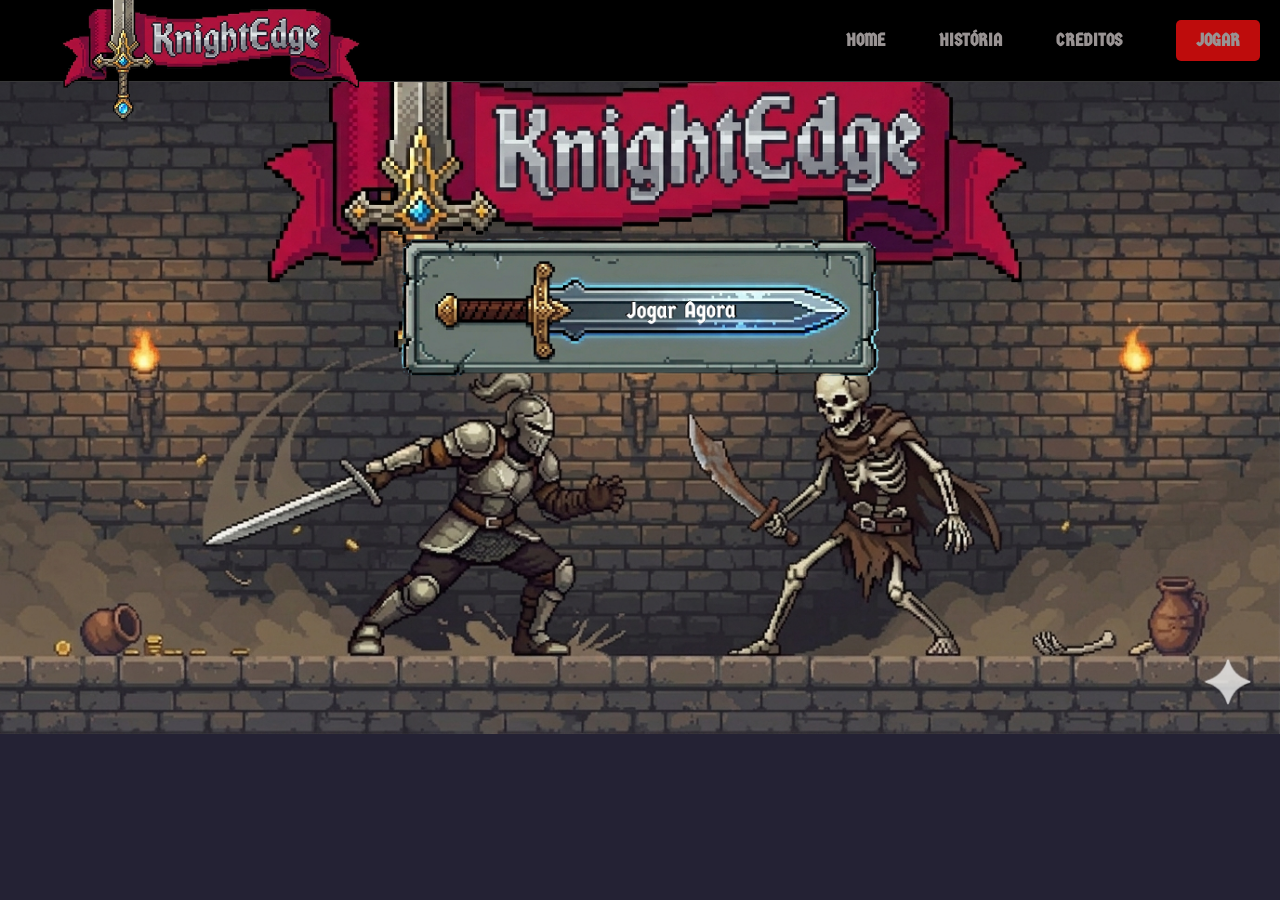
==== index.html @ a3675bb2 "ajustado as pastas para o github pages" ====
<!DOCTYPE html>
<html lang="pt-br">
<head>
    <meta charset="UTF-8">
    <meta name="viewport" content="width=device-width, initial-scale=1.0">
    <title>KnightEdge</title>
    <link rel="icon" href="imgs/icone.png">
    <link rel="preconnect" href="https://fonts.googleapis.com">
    <link rel="preconnect" href="https://fonts.gstatic.com" crossorigin>
    <link href="https://fonts.googleapis.com/css2?family=Germania+One&display=swap" rel="stylesheet">
    <link rel="stylesheet" href="css/all.min.css">
    <link rel="stylesheet" href="css/style.css">
    
</head>
<body>
    <header>
        <a href="index.html" title="Home" class="logo">
            <img src="imgs/gamelogo.png" alt="KnightEdge Banner" title="KnightEdge Banner">
        </a>
        <nav>
            <ul>
                <li>
                    <a href="index.html">Home</a>
                </li>
                <li>
                    <a href="historia.html">História</a>
                </li>
                <li>
                    <a href="creditos.html">Creditos</a>
                </li>
                <li class="btnjogar">
                    <a href="jogar.html">Jogar</a>
                </li>
            </ul>
        </nav>
    </header>

    <div class="banner">
        <img src="imgs/banner.png" class="banner-img" alt="KnightEdge Banner" title="KnightEdge Banner">
        <a href="jogar.html">
            <img src="imgs/jogaragorabtn.png" class="botao-jogar" alt="Botão Jogar" title="Botão Jogar">
        </a>
    </div>
    <main>
        <section>
        </section>
    </main>
</body>
</html>
---- css/style.css ----
*{
    margin: 0;
    padding: 0;
    font-family: "germania one", sans-serif;
}

body {
    background-color: #242234;
}

header{
    position: fixed;
    width: 100%;
    background-color: rgb(0, 0, 0);
    top: 0;
    border-bottom: 1px solid #383838;
    text-align: center;
    padding: 5px;
    nav{
        a{
            text-decoration: none;
            color: #999393;
            font-weight: bold;
        }
            .btnjogar a{
                background-color: rgb(190, 12, 12);
                padding: 10px 20px;
                border-radius: 5px;
            }
    }
    img{
        position: absolute;
        top: 0px;           
        left: 20px;          
        height: 120px;       
        z-index: 100;        
        width: auto;
    }
}

.banner{
    img{
        width: 100%;
        height: auto;
    }
    .botao-jogar{
        display: none;
    }
}

main {
    width: 400px;
    margin: auto;
    background-color: #242234;
    color: #ffffff;
    #instrucoes {
        text-align: center;
        margin-top: 50px;
        div{
            border: #ffffff solid 1px;
        }
        h2{
            text-align: center;
            margin: 15px;
            padding: 10px;
        }
        p{
            padding: 30px;
            text-align: center;
            font-size: 18px;
        }
    }
}

#jogo{
    margin-top: 150px;
    width: 100%;
    height: auto;
    text-align: center;
    iframe{
        text-align: center;
        width: 1000px;
        height: 562px;
        border: none;
    }
}

/* Regras para telas maiores que 480px*/

@media(min-width: 480px) {
    header{
        width: 100%;
        display: inline-block;
        z-index: 10;
        .logo{
            float: left;
            z-index: 11;
        }
        nav{
            float: right;
            ul{
                list-style: none;
                li{
                    display: inline-block;
                    padding: 25px;
                    a{
                        text-transform: uppercase;
                        font-size: 18px;
                    }
                    a:hover {
                        color: rgb(255, 255, 255);
                    }
                }
            }
        }
    }/*Fim do Header*/
    .banner
    {
        position: relative;
        margin-top: 20px;
        .botao-jogar{
            display: block;
            position: absolute;
            height: 140px;
            width: auto;
            top: 40%;
            left: 50%;
            transform: translate(-50%, -50%);
        }
    }/*Fim do Banner*/
    main{
        width: 1200px;
        margin-top: 130px;
        .instrucoes{
            div{
                width: 100%;
            }    
        }
        .historia{
            div{
                margin-top: 150px;
                h1{
                    text-align: center;
                    margin-bottom: 20px;
                }
            }
        }
    }
} /*Fim do media*/
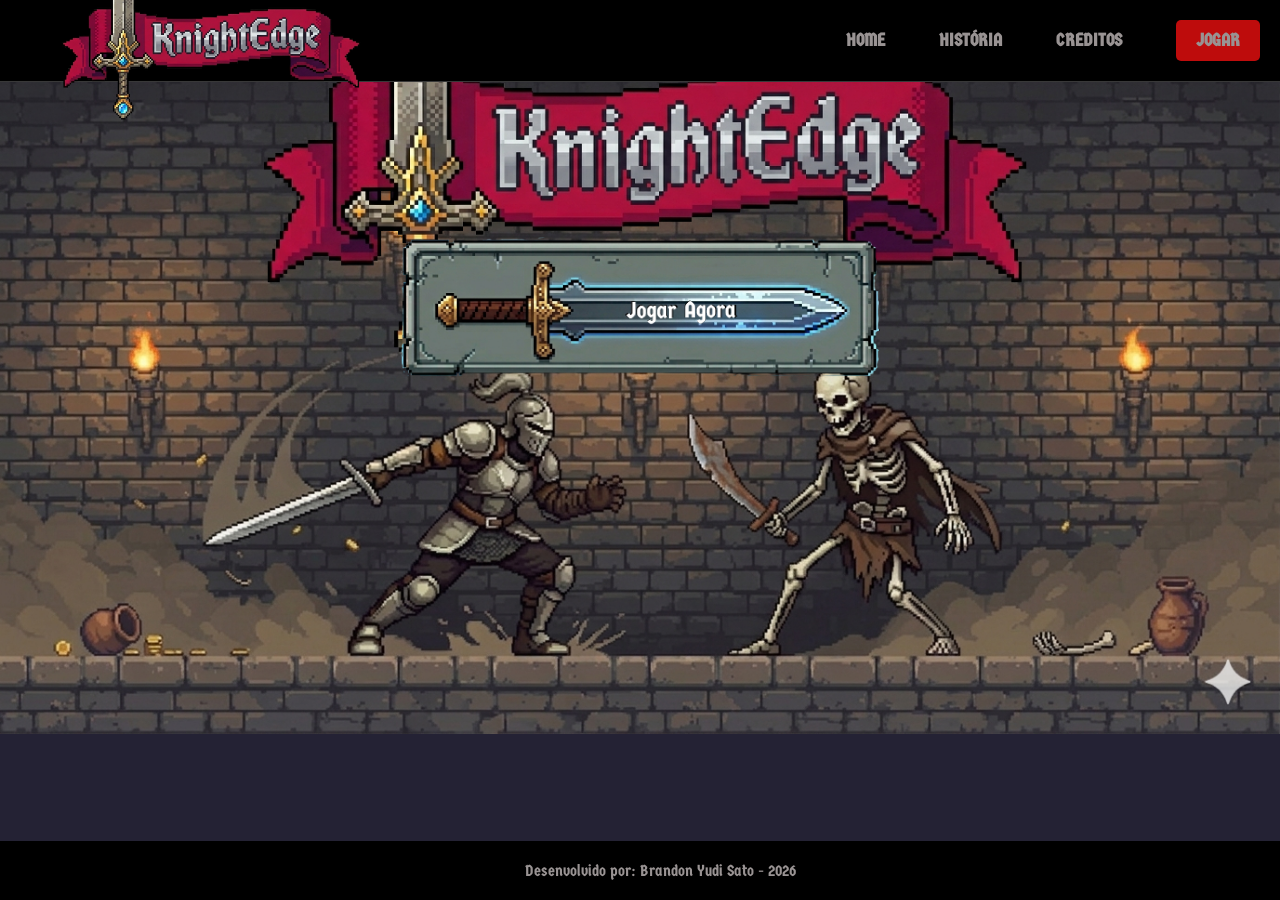
==== commit a47abf5d: "progredindo o site" ====
--- a/index.html
+++ b/index.html
@@ -42,8 +42,9 @@
         </a>
     </div>
     <main>
-        <section>
-        </section>
     </main>
+    <footer>
+        <p>Desenvolvido por: Brandon Yudi Sato - 2026</p>
+    </footer>
 </body>
 </html>
--- a/css/style.css
+++ b/css/style.css
@@ -28,14 +28,10 @@
                 border-radius: 5px;
             }
     }
-    img{
-        position: absolute;
-        top: 0px;           
-        left: 20px;          
-        height: 120px;       
-        z-index: 100;        
-        width: auto;
-    }
+}
+
+.logo {
+    display: none;
 }
 
 .banner{
@@ -53,6 +49,14 @@
     margin: auto;
     background-color: #242234;
     color: #ffffff;
+    h2{
+        text-align: center;
+        margin: 15px;
+        padding: 10px;
+    }
+    p{
+        font-size: 22px;
+    }
     #instrucoes {
         text-align: center;
         margin-top: 50px;
@@ -70,21 +74,39 @@
             font-size: 18px;
         }
     }
-}
-
-#jogo{
-    margin-top: 150px;
+    .recursos {
+        margin-bottom: 40px;
+    }
+    .recursos-img {
+        display: inline-block;
+        margin-right: 20px;
+        vertical-align: top;
+        img{
+            border: 1px solid #ffffff;
+            width: 80px;
+            height: 80px;
+        }
+    }
+
+    .recursos-info {
+        display: inline-block;
+        vertical-align: top;
+    }
+    .recursos-info p, .recursos-info a {
+        margin: 5px;
+    }
+}
+
+footer {
+    position: fixed;
+    bottom: 0;
     width: 100%;
-    height: auto;
     text-align: center;
-    iframe{
-        text-align: center;
-        width: 1000px;
-        height: 562px;
-        border: none;
-    }
-}
-
+    padding: 20px;
+    background-color: #000000;
+    color: #999393;
+    margin-top: 50px;
+}
 /* Regras para telas maiores que 480px*/
 
 @media(min-width: 480px) {
@@ -93,8 +115,17 @@
         display: inline-block;
         z-index: 10;
         .logo{
+            display: block;
             float: left;
             z-index: 11;
+             img{
+                position: absolute;
+                top: 0px;           
+                left: 20px;          
+                height: 120px;       
+                z-index: 100;        
+                width: auto;
+            }      
         }
         nav{
             float: right;
@@ -129,21 +160,55 @@
         }
     }/*Fim do Banner*/
     main{
-        width: 1200px;
+        width: 1280px;
         margin-top: 130px;
-        .instrucoes{
-            div{
-                width: 100%;
-            }    
+        #jogo{
+            margin-top: 150px;
+            width: 100%;
+            height: auto;
+            text-align: center;
+        }
+        iframe{
+            text-align: center;
+            width: 1280px;
+            height: 720px;
+            border: none;
         }
         .historia{
-            div{
-                margin-top: 150px;
-                h1{
-                    text-align: center;
-                    margin-bottom: 20px;
-                }
-            }
-        }
-    }
-} /*Fim do media*/+            img{
+                text-align: center;
+                margin: 20px;
+            }
+            .grid{
+                .coluna-texto{
+                    margin-top: 20px;
+                    display: inline-block;
+                    vertical-align: top;
+                    width: 48%;
+                    p{
+                        font-size: 22px;
+                    }
+                }
+                .coluna-imagemtexto{
+                    display: inline-block;
+                    vertical-align: top;
+                    width: 48%;
+                    img{
+                        width: 100%;
+                        height: auto;
+                    }
+                }
+                .coluna-imagem{
+                    display: inline-block;
+                    vertical-align: top;
+                    width: 48%;
+                    img{
+                        width: 100%;
+                        height: auto;
+                    }
+                }
+            }
+        }
+    }
+} 
+/*Fim do media*/
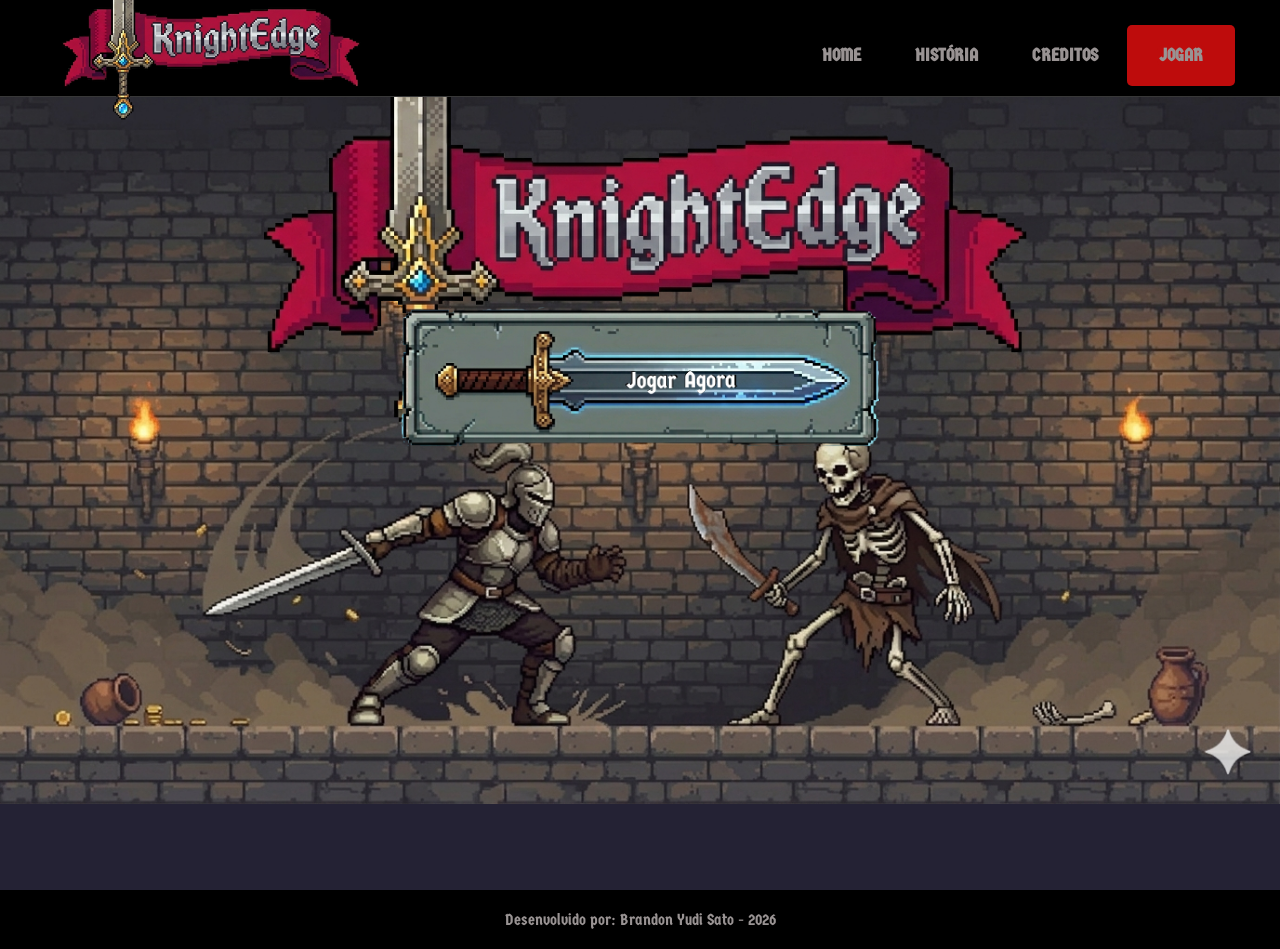
==== commit 558d4871: "Adicionado conteudo na pagina credito e sobre do site." ====
--- a/index.html
+++ b/index.html
@@ -17,32 +17,41 @@
         <a href="index.html" title="Home" class="logo">
             <img src="imgs/gamelogo.png" alt="KnightEdge Banner" title="KnightEdge Banner">
         </a>
-        <nav>
+
+        <a href="javascript:menu()" class="header-menu">
+            <i class="fas fa-bars"></i>
+        </a>
+        <nav id="menu">
             <ul>
                 <li>
                     <a href="index.html">Home</a>
                 </li>
                 <li>
-                    <a href="historia.html">História</a>
+                    <a href="sobre.html">História</a>
                 </li>
                 <li>
                     <a href="creditos.html">Creditos</a>
                 </li>
                 <li class="btnjogar">
-                    <a href="jogar.html">Jogar</a>
+                    <a href="knightedge/index.html" target="_blank">Jogar</a>
                 </li>
             </ul>
         </nav>
     </header>
-
+<main>
     <div class="banner">
         <img src="imgs/banner.png" class="banner-img" alt="KnightEdge Banner" title="KnightEdge Banner">
-        <a href="jogar.html">
+        <a href="knightedge/index.html" target="_blank">
             <img src="imgs/jogaragorabtn.png" class="botao-jogar" alt="Botão Jogar" title="Botão Jogar">
         </a>
     </div>
-    <main>
-    </main>
+</main>
+    <script src="js/jquery-3.7.1.min.js"></script>
+    <script>
+        function menu() {
+            $("#menu").toggle();
+        }
+    </script>
     <footer>
         <p>Desenvolvido por: Brandon Yudi Sato - 2026</p>
     </footer>
--- a/css/style.css
+++ b/css/style.css
@@ -2,10 +2,13 @@
     margin: 0;
     padding: 0;
     font-family: "germania one", sans-serif;
+    box-sizing: border-box;
 }
 
 body {
     background-color: #242234;
+    overflow-x: hidden;
+    width: 100%;
 }
 
 header{
@@ -16,7 +19,21 @@
     border-bottom: 1px solid #383838;
     text-align: center;
     padding: 5px;
+
+
+    .header-menu {
+        float: right;
+        margin: 10px;
+        color: #CCC;
+        border: 1px solid #CCC;
+        font-size: 20px;
+        border-radius: 10px;
+        padding: 5px;
+    }
     nav{
+        display: none;
+        text-align: center;
+        margin-top: 60px;
         a{
             text-decoration: none;
             color: #999393;
@@ -24,14 +41,23 @@
         }
             .btnjogar a{
                 background-color: rgb(190, 12, 12);
-                padding: 10px 20px;
+                padding: 0px 2px;
                 border-radius: 5px;
             }
     }
 }
 
 .logo {
-    display: none;
+    display: block;
+    float: left;
+     img{
+        position: absolute;
+        top: 0px;           
+        left: 20px;
+        height: 75px;
+        z-index: 100;
+        width: auto;
+    }
 }
 
 .banner{
@@ -40,46 +66,50 @@
         height: auto;
     }
     .botao-jogar{
-        display: none;
+        height: 100px;
     }
 }
 
 main {
-    width: 400px;
-    margin: auto;
+    width: 100%;
+    margin-top: 80px;
+    max-width: 400px;
+    min-height: 800px;
     background-color: #242234;
     color: #ffffff;
     h2{
         text-align: center;
+        font-size: 32px;
         margin: 15px;
         padding: 10px;
     }
     p{
         font-size: 22px;
     }
-    #instrucoes {
-        text-align: center;
-        margin-top: 50px;
-        div{
-            border: #ffffff solid 1px;
-        }
-        h2{
-            text-align: center;
-            margin: 15px;
-            padding: 10px;
-        }
-        p{
-            padding: 30px;
-            text-align: center;
-            font-size: 18px;
-        }
-    }
-    .recursos {
-        margin-bottom: 40px;
+    .sobre{
+         .grid{
+            .coluna-texto{
+                padding: 20px;
+                margin-bottom: 10px;
+                p{
+                    margin-left: 20px;
+                    font-size: 22px;
+                }
+            }
+            .coluna-imagem{
+                text-align: center;
+                margin-bottom: 20px;
+                border: 1px solid #ffffff;
+                img{
+                    width: 100%;
+                    height: 400px;
+                }
+            }
+        }
     }
     .recursos-img {
         display: inline-block;
-        margin-right: 20px;
+        margin: 25px;
         vertical-align: top;
         img{
             border: 1px solid #ffffff;
@@ -91,21 +121,25 @@
     .recursos-info {
         display: inline-block;
         vertical-align: top;
+        margin: 15px;
     }
     .recursos-info p, .recursos-info a {
+        margin: 5px;;
+    }
+    .recursos-info a{
         margin: 5px;
+        font-size: 22px;
+        color: #ffffff;
     }
 }
 
 footer {
-    position: fixed;
-    bottom: 0;
+
     width: 100%;
     text-align: center;
     padding: 20px;
     background-color: #000000;
     color: #999393;
-    margin-top: 50px;
 }
 /* Regras para telas maiores que 480px*/
 
@@ -127,8 +161,21 @@
                 width: auto;
             }      
         }
+        .header-menu{
+            display: none;
+            
+        }
+        
         nav{
+            display: block;
+            margin-top: 15px;
+            margin-right: 40px;
             float: right;
+            .btnjogar {
+                padding: 20px 30px;
+                background-color: rgb(190, 12, 12);
+                border-radius: 5px;
+            }
             ul{
                 list-style: none;
                 li{
@@ -145,10 +192,10 @@
             }
         }
     }/*Fim do Header*/
-    .banner
-    {
+    .banner{
         position: relative;
         margin-top: 20px;
+        width: auto;
         .botao-jogar{
             display: block;
             position: absolute;
@@ -160,8 +207,10 @@
         }
     }/*Fim do Banner*/
     main{
-        width: 1280px;
-        margin-top: 130px;
+        max-width: none;
+        height: auto;
+        width: auto;
+        margin-top: 90px;
         #jogo{
             margin-top: 150px;
             width: 100%;
@@ -170,45 +219,26 @@
         }
         iframe{
             text-align: center;
-            width: 1280px;
-            height: 720px;
+            width: 1000px;
+            height: 552px;
             border: none;
-        }
-        .historia{
-            img{
-                text-align: center;
-                margin: 20px;
-            }
+            margin-bottom: 100px;
+        }
+        .sobre{
             .grid{
                 .coluna-texto{
-                    margin-top: 20px;
                     display: inline-block;
                     vertical-align: top;
-                    width: 48%;
-                    p{
-                        font-size: 22px;
-                    }
-                }
-                .coluna-imagemtexto{
-                    display: inline-block;
-                    vertical-align: top;
-                    width: 48%;
-                    img{
-                        width: 100%;
-                        height: auto;
-                    }
+                    width: 42%;
                 }
                 .coluna-imagem{
                     display: inline-block;
                     vertical-align: top;
-                    width: 48%;
-                    img{
-                        width: 100%;
-                        height: auto;
-                    }
-                }
-            }
-        }
-    }
-} 
+                    width: 30%;
+                }
+            }
+        }
+    }
+}
+
 /*Fim do media*/
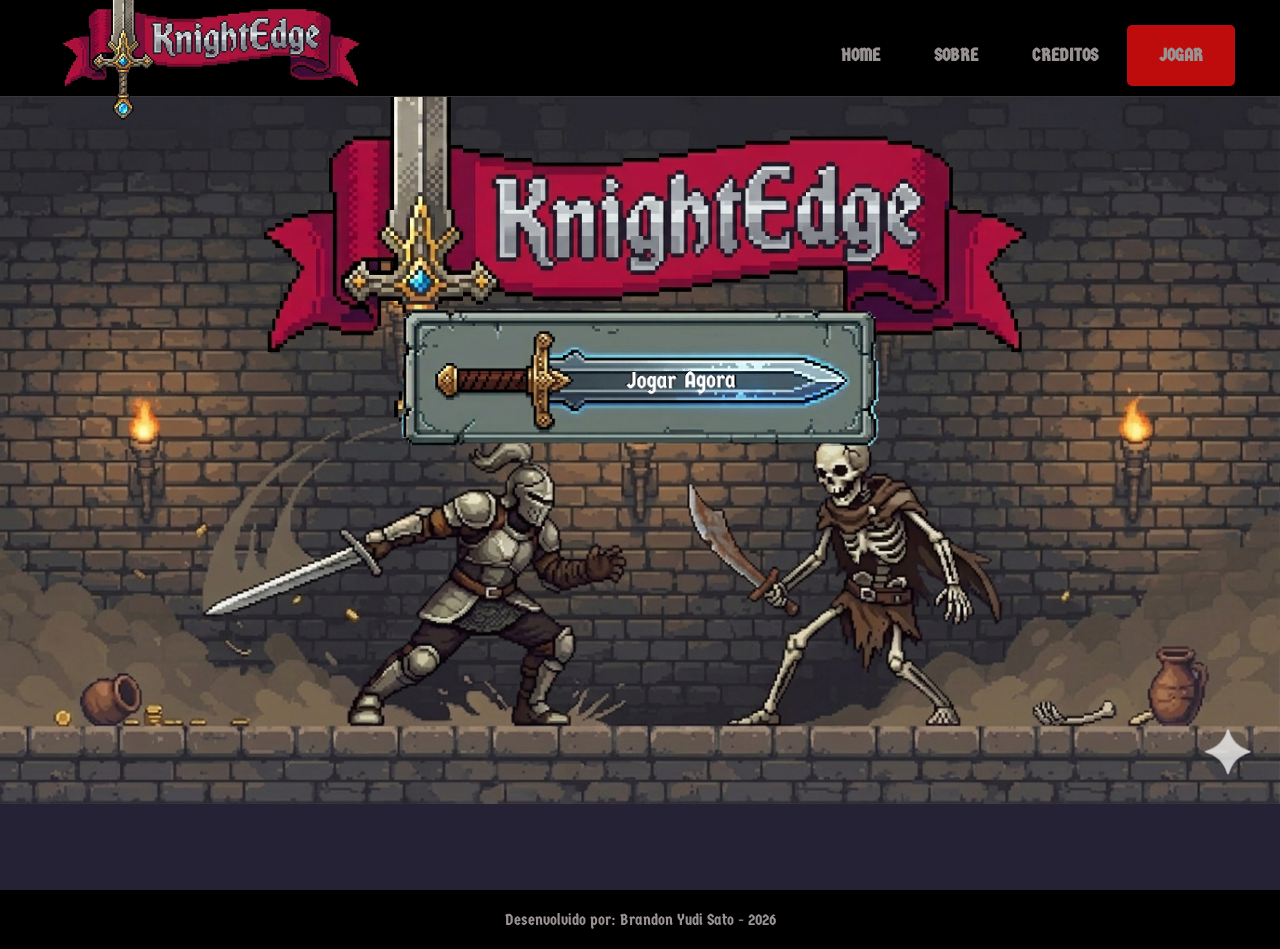
==== commit 65962a2f: "Mudado o história para sobre" ====
--- a/index.html
+++ b/index.html
@@ -27,7 +27,7 @@
                     <a href="index.html">Home</a>
                 </li>
                 <li>
-                    <a href="sobre.html">História</a>
+                    <a href="sobre.html">Sobre</a>
                 </li>
                 <li>
                     <a href="creditos.html">Creditos</a>
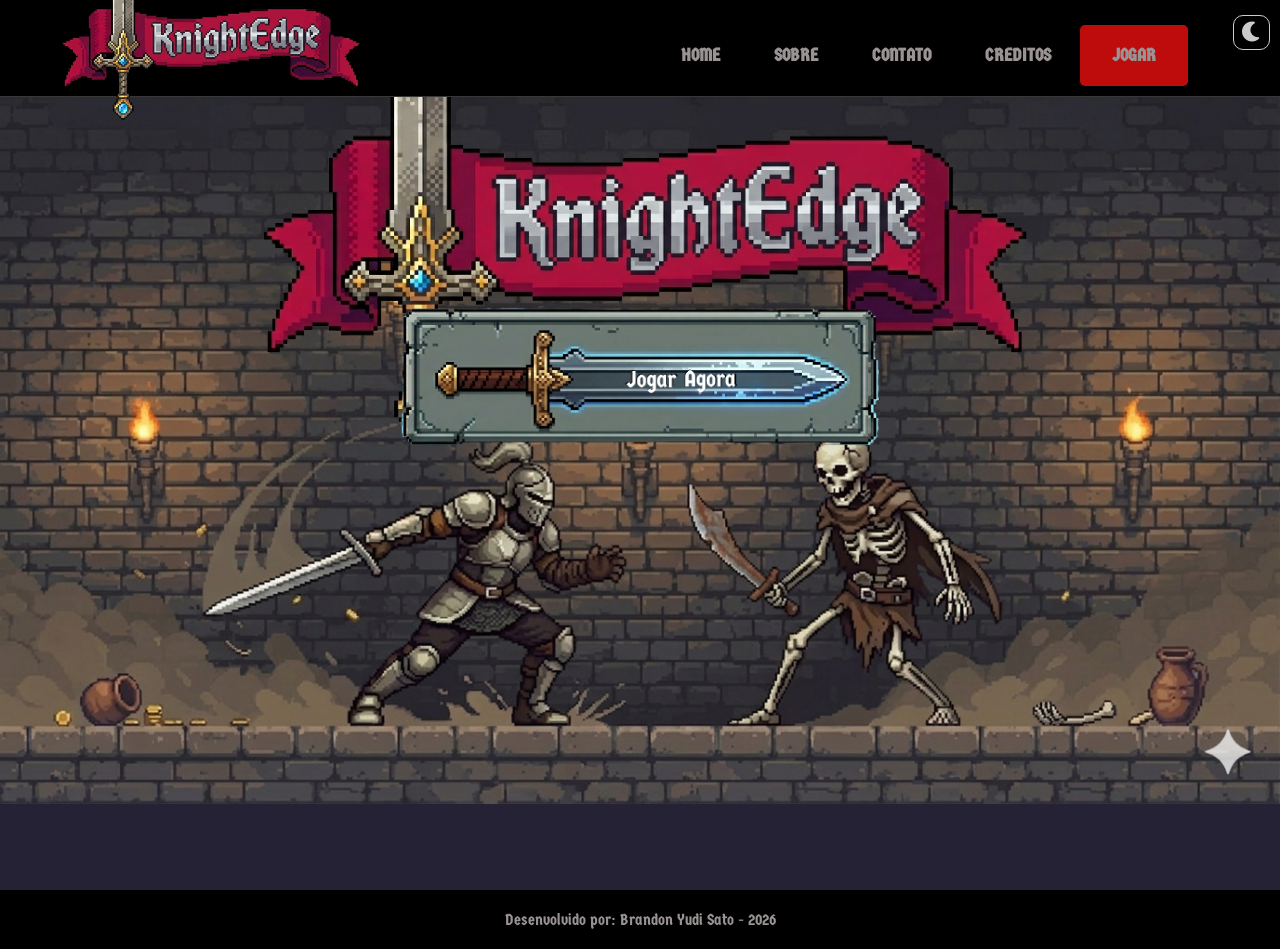
==== commit c0c91f42: "Adicionado o js finalizado o jogo e adicionado a pagina contato" ====
--- a/index.html
+++ b/index.html
@@ -4,7 +4,7 @@
     <meta charset="UTF-8">
     <meta name="viewport" content="width=device-width, initial-scale=1.0">
     <title>KnightEdge</title>
-    <link rel="icon" href="imgs/icone.png">
+    <link rel="icon" href="imgs/logo.png">
     <link rel="preconnect" href="https://fonts.googleapis.com">
     <link rel="preconnect" href="https://fonts.gstatic.com" crossorigin>
     <link href="https://fonts.googleapis.com/css2?family=Germania+One&display=swap" rel="stylesheet">
@@ -18,6 +18,9 @@
             <img src="imgs/gamelogo.png" alt="KnightEdge Banner" title="KnightEdge Banner">
         </a>
 
+        <a href="javascript:toggleTheme()" class="theme-toggle" title="Alternar tema">
+            <i id="theme-toggle-icon" class="fas fa-sun"></i>
+        </a>
         <a href="javascript:menu()" class="header-menu">
             <i class="fas fa-bars"></i>
         </a>
@@ -30,6 +33,9 @@
                     <a href="sobre.html">Sobre</a>
                 </li>
                 <li>
+                    <a href="contato.html">Contato</a>
+                </li>
+                <li>
                     <a href="creditos.html">Creditos</a>
                 </li>
                 <li class="btnjogar">
@@ -40,20 +46,24 @@
     </header>
 <main>
     <div class="banner">
+        <img src="imgs/banner sem logo.png" class="banner-alt" alt="KnightEdge Banner celular" title="KnightEdge Banner celular">
         <img src="imgs/banner.png" class="banner-img" alt="KnightEdge Banner" title="KnightEdge Banner">
         <a href="knightedge/index.html" target="_blank">
             <img src="imgs/jogaragorabtn.png" class="botao-jogar" alt="Botão Jogar" title="Botão Jogar">
+            <img src="imgs/jogaragorabtn2.png" class="botao-jogar-hover" alt="Botão Jogar Hover" title="Botão Jogar Hover">
         </a>
     </div>
 </main>
+    <footer>
+        <p>Desenvolvido por: Brandon Yudi Sato - 2026</p>
+    </footer>
+    <script src="js/check.js"></script>
+    <script src="js/techforge.js"></script>
     <script src="js/jquery-3.7.1.min.js"></script>
     <script>
         function menu() {
             $("#menu").toggle();
         }
     </script>
-    <footer>
-        <p>Desenvolvido por: Brandon Yudi Sato - 2026</p>
-    </footer>
 </body>
 </html>
--- a/css/style.css
+++ b/css/style.css
@@ -10,6 +10,11 @@
     overflow-x: hidden;
     width: 100%;
 }
+
+
+
+
+
 
 header{
     position: fixed;
@@ -20,6 +25,18 @@
     text-align: center;
     padding: 5px;
 
+    /*Inicio botao de tema*/
+    .theme-toggle {
+        float: right;
+        margin: 10px 5px;
+        color: #CCC;
+        border: 1px solid #CCC;
+        font-size: 12px;
+        border-radius: 10px;
+        padding: 5px;
+        text-decoration: none;
+    }
+    /*final botao de tema*/
 
     .header-menu {
         float: right;
@@ -61,6 +78,9 @@
 }
 
 .banner{
+    .banner-img{
+        display: none;
+    }
     img{
         width: 100%;
         height: auto;
@@ -68,11 +88,14 @@
     .botao-jogar{
         height: 100px;
     }
+    .botao-jogar-hover{
+        display: none;
+    }
 }
 
 main {
     width: 100%;
-    margin-top: 80px;
+    margin-top: 60px;
     max-width: 400px;
     min-height: 800px;
     background-color: #242234;
@@ -123,14 +146,59 @@
         vertical-align: top;
         margin: 15px;
     }
+
     .recursos-info p, .recursos-info a {
         margin: 5px;;
     }
+
     .recursos-info a{
-        margin: 5px;
         font-size: 22px;
         color: #ffffff;
     }
+
+    .recursos-info a:hover{
+        color: #999393;
+    }
+
+    .card-contato{
+        img{
+            display: block;
+            margin: 0 auto;
+            width: 500px;
+            height: auto;
+        }
+        text-align: center;
+        p{
+            margin: 20px;
+        }
+        a{
+
+            color: #ffffff;
+        }
+        .social-media{
+            a{
+                border-radius: 5px;
+                font-size: 32px;
+                margin: 20px;
+                padding: 5px;
+                text-decoration: none;
+                border: solid 1px #ffffff;
+            }
+            a:hover{
+               color: #999393; 
+               border: solid 1px #999393;
+            }
+            
+
+        }
+    }
+
+
+
+
+
+
+
 }
 
 footer {
@@ -141,6 +209,89 @@
     background-color: #000000;
     color: #999393;
 }
+
+
+
+/*thema claro inicio*/
+body.light-theme {
+    background-color: #f7f7f7;
+    color: #111111;
+}
+
+body.light-theme header {
+    background-color: #ffffff;
+    border-bottom-color: #cccccc;
+}
+
+body.light-theme .btnjogar a:hover{
+    color: #858585;
+}
+
+body.light-theme main {
+    background-color: #f7f7f7;
+    color: #111111;
+}
+
+body.light-theme footer {
+    background-color: #f2f2f2;
+    color: #333333;
+}
+
+body.light-theme a {
+    color: #111111;
+}
+
+body.light-theme a:hover {
+    color: #858585;
+}
+
+
+body.light-theme .btnjogar a {
+    color: #ffffff;
+}
+
+body.light-theme .sobre .coluna-imagem img {
+    border: 1px solid #111111;
+}
+
+
+body.light-theme .recursos-info a {
+    color: #111111;
+}
+
+body.light-theme .recursos-info a:hover {
+    color: #858585;
+}
+
+body.light-theme .social-media a {
+    color: #111111;
+    border-color: #111111;
+}
+
+.theme-toggle {
+    float: right;
+    margin: 10px 5px;
+    color: #CCC;
+    border: 1px solid #CCC;
+    font-size: 20px;
+    border-radius: 10px;
+    padding: 5px;
+    text-decoration: none;
+}
+
+.theme-toggle:hover {
+    color: #ffffff;
+    background-color: rgba(255,255,255,0.1);
+}
+
+
+
+
+
+/*thema claro final*/
+
+
+
 /* Regras para telas maiores que 480px*/
 
 @media(min-width: 480px) {
@@ -148,6 +299,9 @@
         width: 100%;
         display: inline-block;
         z-index: 10;
+        .theme-toggle {
+            font-size: 20px;
+        }
         .logo{
             display: block;
             float: left;
@@ -191,11 +345,18 @@
                 }
             }
         }
-    }/*Fim do Header*/
+    }
     .banner{
         position: relative;
         margin-top: 20px;
         width: auto;
+        .banner-alt{
+            display: none;
+        }
+        .banner-img{
+            display: block;
+        }
+
         .botao-jogar{
             display: block;
             position: absolute;
@@ -205,25 +366,29 @@
             left: 50%;
             transform: translate(-50%, -50%);
         }
-    }/*Fim do Banner*/
+        .botao-jogar-hover{
+            display: none;
+            position: absolute;
+            height: 140px;
+            width: auto;
+            top: 40%;
+            left: 50%;
+            transform: translate(-50%, -50%);
+        }
+        a:hover {
+            .botao-jogar {
+                display: none;
+            }
+            .botao-jogar-hover {
+                display: block;
+            }
+        }
+    }
     main{
         max-width: none;
         height: auto;
         width: auto;
         margin-top: 90px;
-        #jogo{
-            margin-top: 150px;
-            width: 100%;
-            height: auto;
-            text-align: center;
-        }
-        iframe{
-            text-align: center;
-            width: 1000px;
-            height: 552px;
-            border: none;
-            margin-bottom: 100px;
-        }
         .sobre{
             .grid{
                 .coluna-texto{
@@ -232,6 +397,7 @@
                     width: 42%;
                 }
                 .coluna-imagem{
+                    margin-left: 50px;
                     display: inline-block;
                     vertical-align: top;
                     width: 30%;
@@ -240,5 +406,4 @@
         }
     }
 }
-
 /*Fim do media*/
